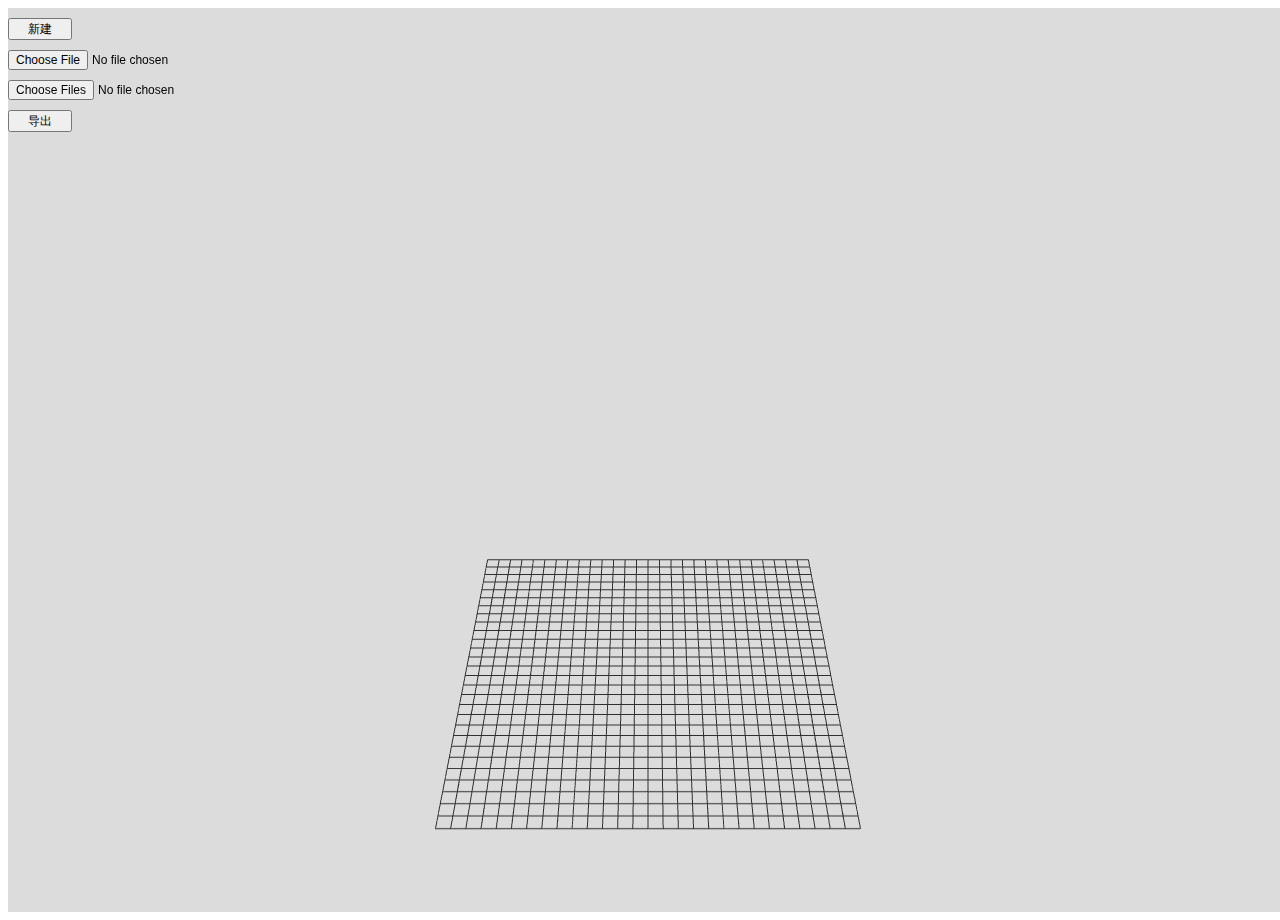
==== Imfinzi/index.html @ 34be8485 "上传" ====
<!DOCTYPE html>
<html lang="en">

	<head>
		<title>three.js webgl - FBX loader</title>
		<meta charset="utf-8">
		<meta name="viewport" content="width=device-width, user-scalable=no, minimum-scale=1.0, maximum-scale=1.0">
		<link type="text/css" rel="stylesheet" href="../css/mainLoad.css">

		<script type="text/javascript" src="../plugin/three.js"></script>
		<script type="text/javascript" src="../plugin/stats.min.js"></script>
		<script type="text/javascript" src="../plugin/OrbitControls.js"></script>
		<script type="text/javascript" src="../plugin/inflate.min.js"></script>
		<script type="text/javascript" src="../plugin/Editor.js"></script>
		<script type="text/javascript" src="../plugin/jquery-3.4.1.js"></script>
		<script type="text/javascript" src="../plugin/FBXLoader.js"></script>
		<script type="text/javascript" src="../plugin/Loader.js"></script>

	</head>

	<body>
		<div id="info">
			<button class="info-item" onclick="Reset()">新建</button>
			<input type="file" id="mxh" onchange="GetFbxPath()">

			<input type="file" accept="image/*" name="file" id="result" multiple="multiple" value="get" onchange="GetMaterial()"/>


			<button class="info-item" onclick="ModeltoJson()">导出</button>
			<!--<img id="img" src="../image/picture.jpg">-->

		</div>
		
		<div id="threejsContainer" style="background: gainsboro;">

		</div>
		
		<!--<div id="cv" style="position: absolute;"></div>-->

		<script>
			var container, stats, controls;
			var camera, scene, renderer, light;
			var endStr = "VRayCompleteMap";
			var editor = new Editor();
			object = {};
			geometries = {};
			materials = {};
			textures = {};
			scripts = {};
			animations = {};
			helpers = {};

			cameras = {};
			viewportCamera = this.camera;
			init();
			animate();
			var map = new Map();

			var model;
			var materialslist;

			function init() {
				//				console.log(filename.substring(0,filename.length-4));
				var canHeight = window.innerHeight;
				var canWidth = window.innerWidth;
				container = document.createElement('div');

				camera = new THREE.PerspectiveCamera(45, window.innerWidth / window.innerHeight, 1, 2000);
				camera.position.set(0, 300, 300);
				scene = new THREE.Scene();

				// grid
				var gridHelper = new THREE.GridHelper(28, 28, 0x303030, 0x303030);
				gridHelper.position.set(0, -0.04, 0);
				gridHelper.scale.y = 5;
				gridHelper.scale.x = 5;
				gridHelper.scale.z = 5;

				scene.add(gridHelper);

				renderer = new THREE.WebGLRenderer({
					antialias: true,
					alpha: true

				});

				renderer.setPixelRatio(window.devicePixelRatio);
				renderer.setSize(window.innerWidth, window.innerHeight);
				renderer.shadowMap.enabled = true;
				container.appendChild(renderer.domElement);

				controls = new THREE.OrbitControls(camera, renderer.domElement);
				controls.target.set(0, 100, 0);
				controls.update();
				stats = new Stats();
				container.appendChild(stats.dom);

				document.getElementById("threejsContainer").appendChild(renderer.domElement);
				window.addEventListener('resize', onWindowResize, false);
			}

			function addObject(object) {
				object.traverse(function(child) {            
					if(child instanceof THREE.Mesh) {
						console.log(child.material.name);
						map.set(child.name, child.material.name.replace(/[^0-9]/ig,""));

						child.material = new THREE.MeshBasicMaterial({
							map: new THREE.TextureLoader().load("../image/timg.jpg"),
							side: THREE.DoubleSide,
						});       

					}  

					//					if(child.geometry !== undefined) addGeometry(child.geometry);
					//					if(child.material !== undefined) addMaterial(child.material);

					//					addCamera(child);
				});
				model = object;
			}

			function Reset() {
				scene.remove(model);
				model = null;
				map.clear();
			}

			function addGeometry(geometry) {
				geometries[geometry.uuid] = geometry;

			}

			function addMaterial(material) {
				console.log(material);
				materials[material.uuid] = material;
			}

			function addCamera(camera) {

				if(camera.isCamera) {

					cameras[camera.uuid] = camera;

					signals.cameraAdded.dispatch(camera);

				}

			}

			function ModeltoJson() {
				var output = model.toJSON();
				try {

					output = JSON.stringify(output, parseNumber, '\t');
					output = output.replace(/[\n\t]+([\d\.e\-\[\]]+)/g, '$1');

				} catch(e) {

					output = JSON.stringify(output);
				}
				var filename = document.all.mxh.files[0].name

				saveString(output, filename.substring(0, filename.length - 4) + ".json");
			}

			var NUMBER_PRECISION = 6;

			function parseNumber(key, value) {

				return typeof value === 'number' ? parseFloat(value.toFixed(NUMBER_PRECISION)) : value;
			}

			function saveString(text, filename) {
				console.log("filename:" + filename);
				save(new Blob([text], {
					type: 'text/plain'
				}), filename);

			}

			var link = document.createElement('a');
			link.style.display = 'none';
			document.body.appendChild(link); // Firefox workaround, see #6594

			function save(blob, filename) {
				link.href = URL.createObjectURL(blob);
				link.download = filename || 'data.json';
				link.click();
			}

			function onWindowResize() {
				camera.aspect = window.innerWidth / window.innerHeight;
				camera.updateProjectionMatrix();
				renderer.setSize(window.innerWidth, window.innerHeight);
			}

			function GetFbxPath() {
				if(model != undefined && model != null){
					scene.remove(model);
					model = null;
				}
				console.log(document.all.mxh.files[0]);
				editor.loader.loadFile(document.all.mxh.files[0]);

			}

			function GetMaterial() {
				var result = document.getElementById("result");
				var obj = document.getElementById("result").files;

				for(var i = 0; i < obj.length; i++) {
					LoadImage(obj[i], obj[i].name);
				}
			}
			var loadimage = new Image();
			var canvas = document.createElement('canvas');
			
			var context = canvas.getContext('2d');

			function LoadImage(file, filename) {
				var reader = new FileReader();
				reader.addEventListener('load', function(event) {
//					//设置image的src参数
					loadimage.src = event.target.result;
//					
//					//执行image.onload的回调函数
//					loadimage.οnlοad = function() {
//						console.log("****");
//
//						var canvas = document.createElement('canvas');
//
//						var context = canvas.getContext('2d');
//
//						//设置canvas的长宽
//
//						canvas.width = 512;
//
//						canvas.height = 512;
//
//						//进行绘制
//
//						context.drawImage(loadimage, 0, 0, canvas.width, canvas.width);
//
//						//提取最后的base64字符串
//
//						var img = canvas.toDataURL("image/png", 0.9);
////						loadimage.src = img;
//						console.log(img)
//					}
					
//					$("#img").attr("src",newUrl);
					model.traverse(function(child) {            
						if(child instanceof THREE.Mesh) {
							if(filename.indexOf(map.get(child.name)) != -1) {
//								console.log(filename + "," + map.get(child.name));
								child.material.map.image.src = event.target.result;
								child.material.map.needsUpdate = true; 
							}

						}  

					});

				}, false);

				reader.readAsDataURL(file);

		}

			function animate() {

				requestAnimationFrame(animate);
				stats.update();
				renderer.render(scene, camera);
			}
		</script>
		<script type="text/javascript" src="../plugin/jquery-3.4.1.js"></script>
		<script type="text/javascript" src="../plugin/jquery-3.4.1.min.js"></script>

	</body>

</html>
---- css/mainLoad.css ----
body{
	height: 100%;
	width: 100%;
}

#info{
	display: flex;
	flex-direction: column;
	width: 400px;
	height: 500px;	
	position: absolute;
}
.info-item{
	display: flex;
	height: 22px;
	width: 64px;
	justify-content: center;
	align-items: center;
	font-size: 12px;
	margin-top: 10px;
	
}

input[type=file]{
	font-size: 12px;
	margin-top: 10px;
}

#info div{
	width: 400px;
	height: 80px;
	display: flex;
	flex-direction: column;
	justify-content: center;
	/*background: greenyellow;*/
}
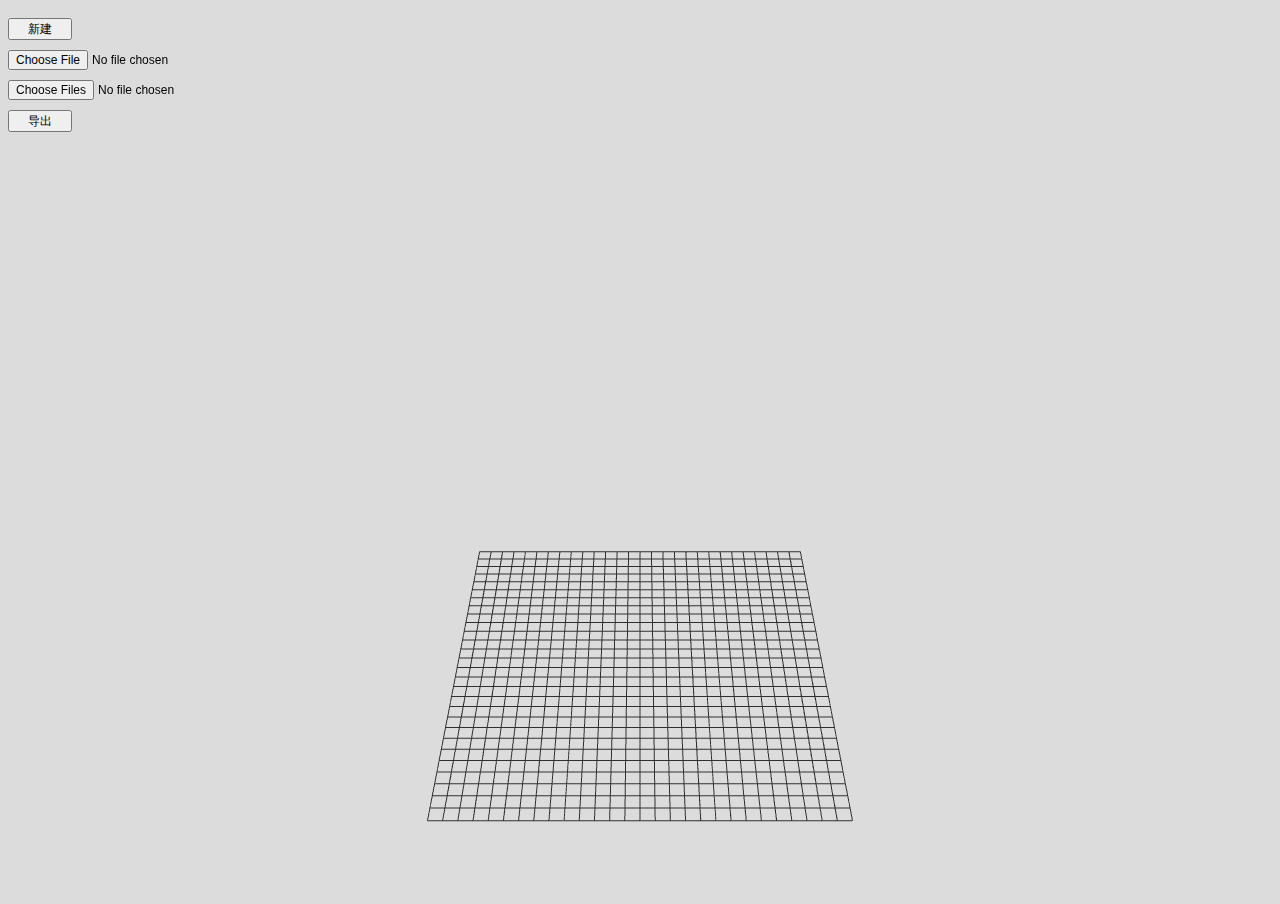
==== commit 76b455a1: "代码整改" ====
--- a/Imfinzi/index.html
+++ b/Imfinzi/index.html
@@ -15,6 +15,8 @@
 		<script type="text/javascript" src="../plugin/jquery-3.4.1.js"></script>
 		<script type="text/javascript" src="../plugin/FBXLoader.js"></script>
 		<script type="text/javascript" src="../plugin/Loader.js"></script>
+		<script type="text/javascript" src="../plugin/imagecompress/base64image.js"></script>
+		<script type="text/javascript" src="../plugin/imagecompress/exif.js"></script>
 
 	</head>
 
@@ -22,23 +24,15 @@
 		<div id="info">
 			<button class="info-item" onclick="Reset()">新建</button>
 			<input type="file" id="mxh" onchange="GetFbxPath()">
-
-			<input type="file" accept="image/*" name="file" id="result" multiple="multiple" value="get" onchange="GetMaterial()"/>
-
-
+			<input type="file" accept="image/*" name="file" id="result" onchange="GetMaterial(this)" multiple="multiple" value="get" />
 			<button class="info-item" onclick="ModeltoJson()">导出</button>
-			<!--<img id="img" src="../image/picture.jpg">-->
-
 		</div>
-		
 		<div id="threejsContainer" style="background: gainsboro;">
 
 		</div>
-		
-		<!--<div id="cv" style="position: absolute;"></div>-->
 
 		<script>
-			var container, stats, controls;
+			var container, controls;
 			var camera, scene, renderer, light;
 			var endStr = "VRayCompleteMap";
 			var editor = new Editor();
@@ -60,7 +54,6 @@
 			var materialslist;
 
 			function init() {
-				//				console.log(filename.substring(0,filename.length-4));
 				var canHeight = window.innerHeight;
 				var canWidth = window.innerWidth;
 				container = document.createElement('div');
@@ -92,62 +85,35 @@
 				controls = new THREE.OrbitControls(camera, renderer.domElement);
 				controls.target.set(0, 100, 0);
 				controls.update();
-				stats = new Stats();
-				container.appendChild(stats.dom);
 
 				document.getElementById("threejsContainer").appendChild(renderer.domElement);
 				window.addEventListener('resize', onWindowResize, false);
 			}
 
+			//设置模型。将材质与材质名称绑定
 			function addObject(object) {
 				object.traverse(function(child) {            
 					if(child instanceof THREE.Mesh) {
 						console.log(child.material.name);
-						map.set(child.name, child.material.name.replace(/[^0-9]/ig,""));
-
+						map.set(child.name, child.material.name.replace(/[^0-9]/ig, ""));
 						child.material = new THREE.MeshBasicMaterial({
 							map: new THREE.TextureLoader().load("../image/timg.jpg"),
 							side: THREE.DoubleSide,
 						});       
 
 					}  
-
-					//					if(child.geometry !== undefined) addGeometry(child.geometry);
-					//					if(child.material !== undefined) addMaterial(child.material);
-
-					//					addCamera(child);
 				});
 				model = object;
 			}
 
+			//重置模型
 			function Reset() {
 				scene.remove(model);
 				model = null;
 				map.clear();
 			}
 
-			function addGeometry(geometry) {
-				geometries[geometry.uuid] = geometry;
-
-			}
-
-			function addMaterial(material) {
-				console.log(material);
-				materials[material.uuid] = material;
-			}
-
-			function addCamera(camera) {
-
-				if(camera.isCamera) {
-
-					cameras[camera.uuid] = camera;
-
-					signals.cameraAdded.dispatch(camera);
-
-				}
-
-			}
-
+			//模型转化为Json
 			function ModeltoJson() {
 				var output = model.toJSON();
 				try {
@@ -196,82 +162,58 @@
 			}
 
 			function GetFbxPath() {
-				if(model != undefined && model != null){
+				if(model != undefined && model != null) {
 					scene.remove(model);
 					model = null;
 				}
-				console.log(document.all.mxh.files[0]);
+//				console.log(document.all.mxh.files[0]);
 				editor.loader.loadFile(document.all.mxh.files[0]);
 
 			}
 
+			//将图片赋予材质
 			function GetMaterial() {
 				var result = document.getElementById("result");
 				var obj = document.getElementById("result").files;
 
 				for(var i = 0; i < obj.length; i++) {
-					LoadImage(obj[i], obj[i].name);
+					fileUp(obj[i], obj[i].name);
 				}
 			}
-			var loadimage = new Image();
-			var canvas = document.createElement('canvas');
-			
-			var context = canvas.getContext('2d');
-
-			function LoadImage(file, filename) {
-				var reader = new FileReader();
-				reader.addEventListener('load', function(event) {
-//					//设置image的src参数
-					loadimage.src = event.target.result;
-//					
-//					//执行image.onload的回调函数
-//					loadimage.οnlοad = function() {
-//						console.log("****");
-//
-//						var canvas = document.createElement('canvas');
-//
-//						var context = canvas.getContext('2d');
-//
-//						//设置canvas的长宽
-//
-//						canvas.width = 512;
-//
-//						canvas.height = 512;
-//
-//						//进行绘制
-//
-//						context.drawImage(loadimage, 0, 0, canvas.width, canvas.width);
-//
-//						//提取最后的base64字符串
-//
-//						var img = canvas.toDataURL("image/png", 0.9);
-////						loadimage.src = img;
-//						console.log(img)
-//					}
-					
-//					$("#img").attr("src",newUrl);
-					model.traverse(function(child) {            
-						if(child instanceof THREE.Mesh) {
-							if(filename.indexOf(map.get(child.name)) != -1) {
-//								console.log(filename + "," + map.get(child.name));
-								child.material.map.image.src = event.target.result;
-								child.material.map.needsUpdate = true; 
-							}
-
-						}  
-
-					});
-
-				}, false);
-
-				reader.readAsDataURL(file);
-
-		}
+
+			//压缩图片
+			var fileUp = function(file, filename) {
+				var result = document.getElementById("result");
+				var obj = document.getElementById("result").files;
+				var name = obj[0].name;
+				base64Image({
+					width: 512,
+					/*【选填】宽度默认750，如果图片尺寸大于该宽度，图片将被设置为该宽度*/
+					ratio: 1,
+					/*【选填】压缩率默认0.75 */
+					file: file,
+					/*【必填】对应的上传元素 */
+					callback: function(imageUrl) { /*【必填】处理成功后的回调函数 */
+						/*imageUrl为得到的图片base64数据，这里可以进行上传到服务器或者其他逻辑操作 */
+						var img = new Image();
+						img.src = imageUrl;
+						//对应材质贴图
+						model.traverse(function(child) {            
+							if(child instanceof THREE.Mesh) {
+								if(filename.indexOf(map.get(child.name)) != -1) {
+									child.material.map.image.src = img.src;
+									child.material.map.needsUpdate = true; 
+								}
+
+							}  
+						});
+					},
+				});
+			};
 
 			function animate() {
 
 				requestAnimationFrame(animate);
-				stats.update();
 				renderer.render(scene, camera);
 			}
 		</script>
--- a/css/mainLoad.css
+++ b/css/mainLoad.css
@@ -1,9 +1,12 @@
 body{
 	height: 100%;
 	width: 100%;
+	margin: 0;
+	padding: 0;
 }
 
 #info{
+	padding: 8px;
 	display: flex;
 	flex-direction: column;
 	width: 400px;
